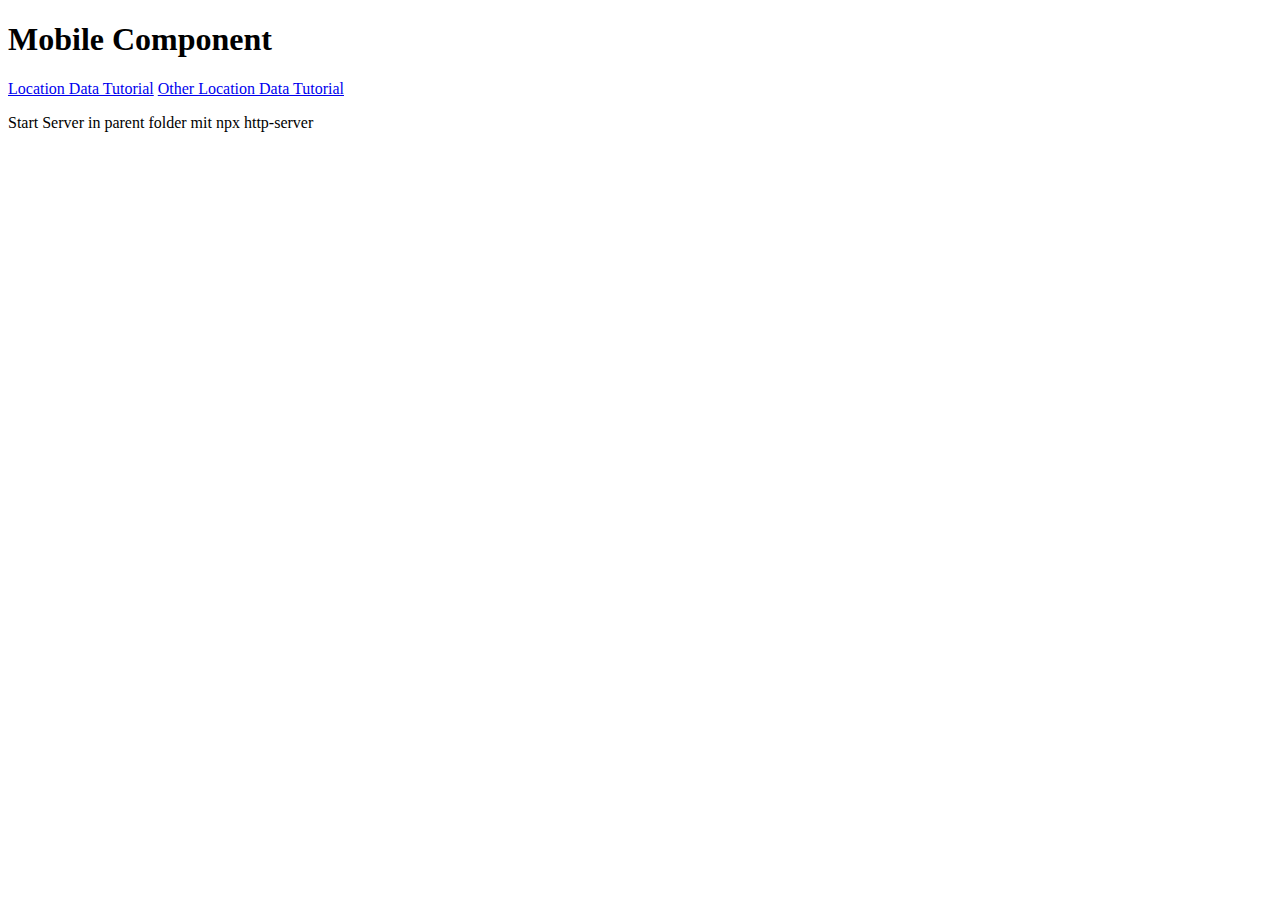
==== docs/index.html @ 77116084 "create /doc for github deploy" ====
<!--This is based on https://learn.microsoft.com/en-us/microsoft-edge/progressive-web-apps-chromium/how-to/ (accessed: 11.01.2023)-->
<!DOCTYPE html>
<html lang="en-US" dir="ltr">
  <head>
    <meta charset="UTF-8" />
    <meta name="viewport" content="width=device-width,initial-scale=1" />
    <link rel="shortcut icon" href="/mobile_component/images/mobile_logo_192.png" />
    <link rel="manifest" href="/mobile_component/manifest.json">
    <title>My Sample PWA</title>
  </head>
  <body>
    <h1>Mobile Component</h1>
    <a href="https://medium.com/@onejohi/introducing-geolocation-in-your-pwas-65713faba51a">Location Data Tutorial</a> 
    <a href="https://www.w3schools.com/js/js_api_geolocation.asp">Other Location Data Tutorial</a> 
    <p>Start Server in parent folder mit npx http-server</p>
    <!-- <button onclick="getLocation()">Try It</button> -->
    <p id="demo"></p>
  </body>
  <script>
    if('serviceWorker' in navigator) {
      navigator.serviceWorker.register('/mobile_component/sw.js', { scope: '/mobile_component/' });
    }
    </script>
    <!-- <script type=zc"text/javascript" src="location.js"></script> -->
    <script>
      window.onload = function(){

        function showPosition(position) {
          x.innerHTML = position.coords.latitude + "," + position.coords.longitude
        }

        const x = document.getElementById("demo");
        if (navigator.geolocation) {
          navigator.geolocation.getCurrentPosition(showPosition);
        } else {
          x.innerHTML = "Geolocation is not supported by this browser.";
        }
        
      }
      // const x = document.getElementById("demo");
      // function getLocation() {
      //   if (navigator.geolocation) {
      //     navigator.geolocation.getCurrentPosition(showPosition);
      //   } else {
      //     x.innerHTML = "Geolocation is not supported by this browser.";
      //   }
      // }
      
      // function showPosition(position) {
      // //   x.innerHTML = "Latitude: " + position.coords.latitude +
      // //   "<br>Longitude: " + position.coords.longitude;
      //   x.innerHTML = position.coords.latitude + "," + position.coords.longitude
      // }
      </script> 
</html>
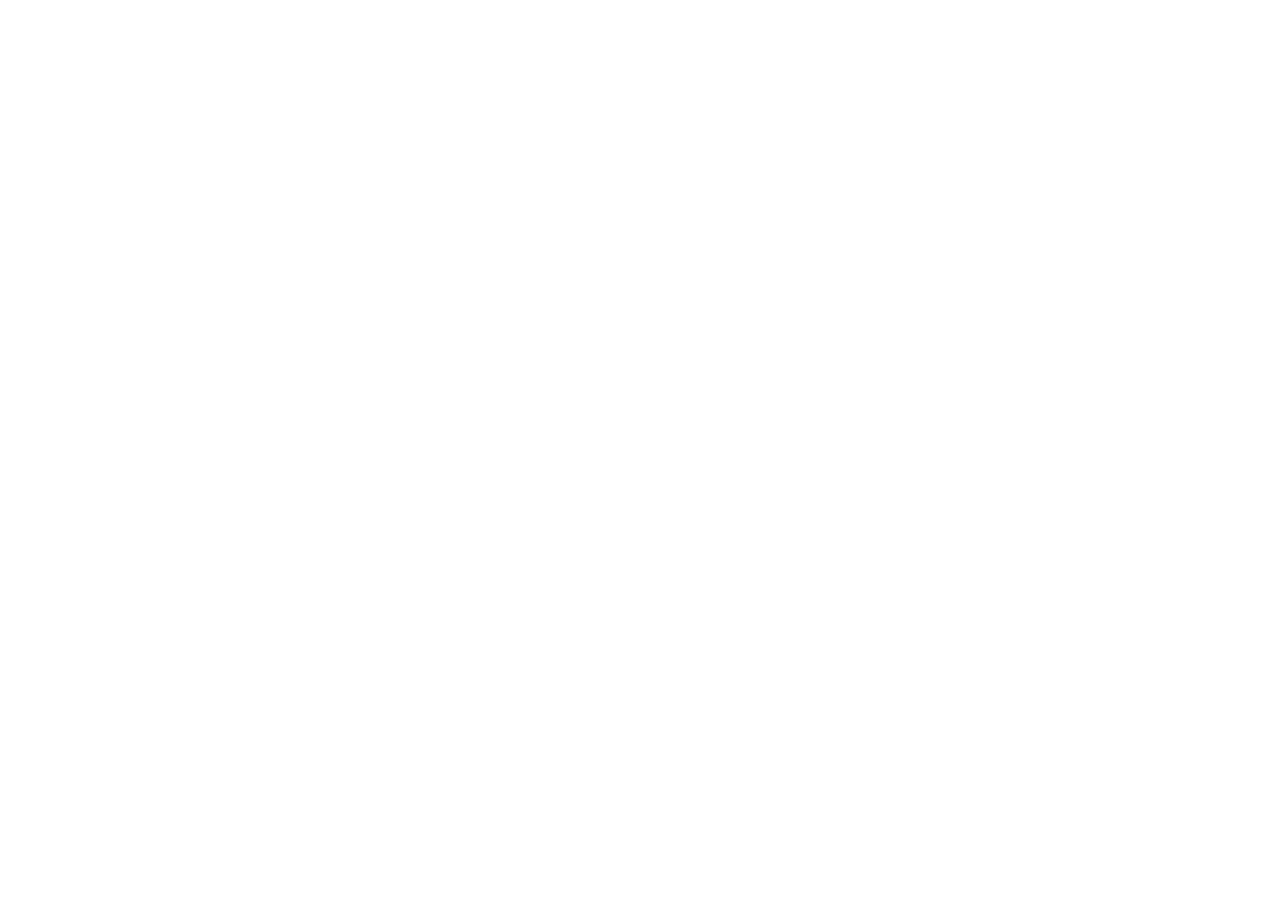
==== commit f8f70d74: "show location with openlayers" ====
--- a/docs/index.html
+++ b/docs/index.html
@@ -1,5 +1,5 @@
-<!--This is based on https://learn.microsoft.com/en-us/microsoft-edge/progressive-web-apps-chromium/how-to/ (accessed: 11.01.2023)-->
-<!DOCTYPE html>
+<!-- This is based on https://learn.microsoft.com/en-us/microsoft-edge/progressive-web-apps-chromium/how-to/ (accessed: 11.01.2023) -->
+<!-- <!DOCTYPE html>
 <html lang="en-US" dir="ltr">
   <head>
     <meta charset="UTF-8" />
@@ -12,17 +12,21 @@
     <h1>Mobile Component</h1>
     <a href="https://medium.com/@onejohi/introducing-geolocation-in-your-pwas-65713faba51a">Location Data Tutorial</a> 
     <a href="https://www.w3schools.com/js/js_api_geolocation.asp">Other Location Data Tutorial</a> 
-    <p>Start Server in parent folder mit npx http-server</p>
+    <p>Start Server in parent folder mit npx http-server</p> -->
     <!-- <button onclick="getLocation()">Try It</button> -->
-    <p id="demo"></p>
+    <!-- <p id="demo"></p>
+
+    <div id="demoMap" style="height:250px"></div>
+
   </body>
   <script>
     if('serviceWorker' in navigator) {
       navigator.serviceWorker.register('/mobile_component/sw.js', { scope: '/mobile_component/' });
     }
     </script>
+    <script type="text/javascript" src="OpenLayers.js"></script> -->
     <!-- <script type=zc"text/javascript" src="location.js"></script> -->
-    <script>
+    <!-- <script>
       window.onload = function(){
 
         function showPosition(position) {
@@ -37,19 +41,54 @@
         }
         
       }
-      // const x = document.getElementById("demo");
-      // function getLocation() {
-      //   if (navigator.geolocation) {
-      //     navigator.geolocation.getCurrentPosition(showPosition);
-      //   } else {
-      //     x.innerHTML = "Geolocation is not supported by this browser.";
-      //   }
-      // }
-      
-      // function showPosition(position) {
-      // //   x.innerHTML = "Latitude: " + position.coords.latitude +
-      // //   "<br>Longitude: " + position.coords.longitude;
-      //   x.innerHTML = position.coords.latitude + "," + position.coords.longitude
-      // }
       </script> 
-</html>
+      <script>
+        map = new OpenLayers.Map("demoMap");
+        map.addLayer(new OpenLayers.Layer.OSM());
+        map.zoomToMaxExtent();
+    </script>
+</html> -->
+<!-- this is based on this tutorial: https://wiki.openstreetmap.org/wiki/OpenLayers_Simple_Example (accessed: 12.01.2023)--> 
+<!DOCTYPE HTML>
+<html>
+  <head>
+    <title>OpenLayers Demo</title>
+    <style type="text/css">
+      html, body, #basicMap {
+          width: 100%;
+          height: 100%;
+          margin: 0;
+      }
+    </style>
+    <script src="OpenLayers.js"></script>
+    <script>
+      function init() {
+
+        var location;
+        if (navigator.geolocation) {
+          location = navigator.geolocation.getCurrentPosition(map);
+        }
+
+        function map(pos) {
+          map = new OpenLayers.Map("basicMap");
+          var mapnik         = new OpenLayers.Layer.OSM();
+          var fromProjection = new OpenLayers.Projection("EPSG:4326");   // Transform from WGS 1984
+          var toProjection   = new OpenLayers.Projection("EPSG:900913"); // to Spherical Mercator Projection
+          var position       = new OpenLayers.LonLat(pos.coords.longitude,pos.coords.latitude).transform( fromProjection, toProjection);
+          var zoom           = 15; 
+
+          // add current location
+          var markers = new OpenLayers.Layer.Markers( "Markers" );
+          map.addLayer(markers);
+          markers.addMarker(new OpenLayers.Marker(position));
+          
+          map.addLayer(mapnik);
+          map.setCenter(position, zoom );
+        }
+      }
+    </script>
+  </head>
+  <body onload="init();">
+    <div id="basicMap"></div>
+  </body>
+</html>